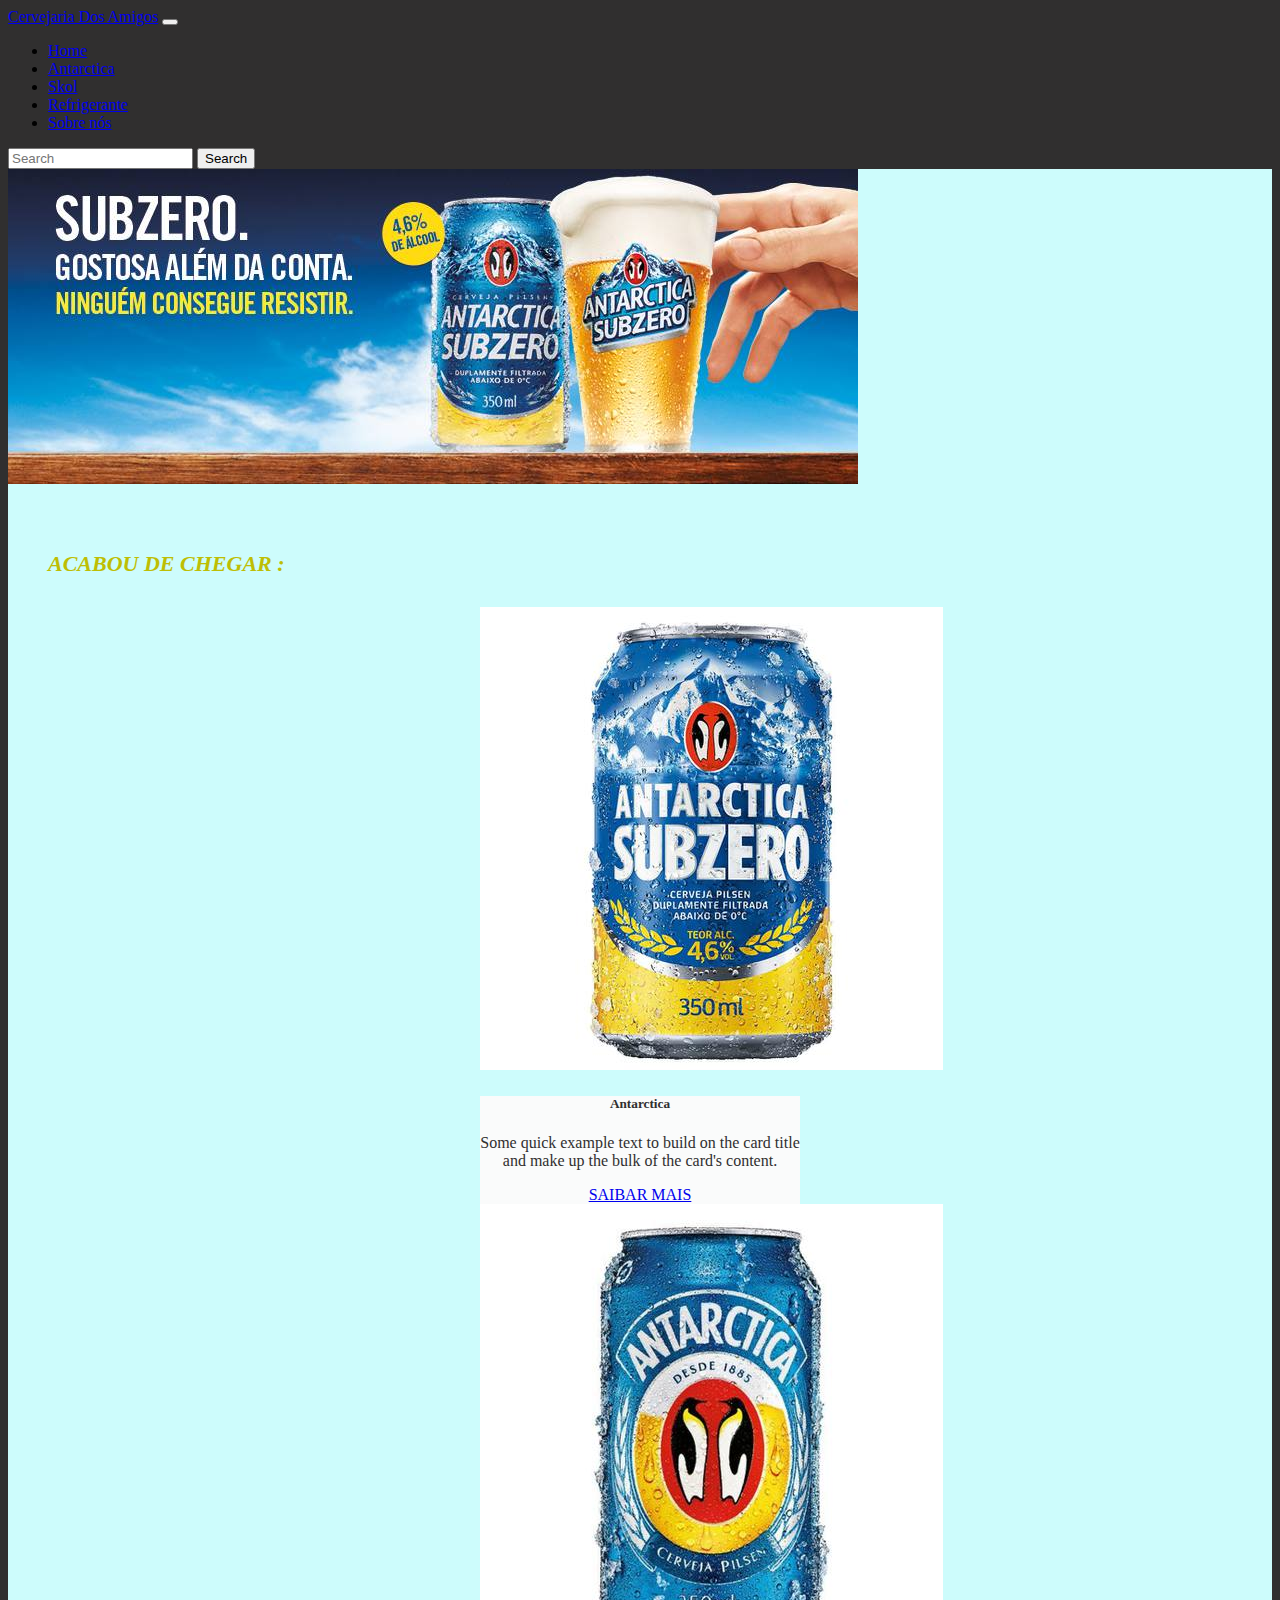
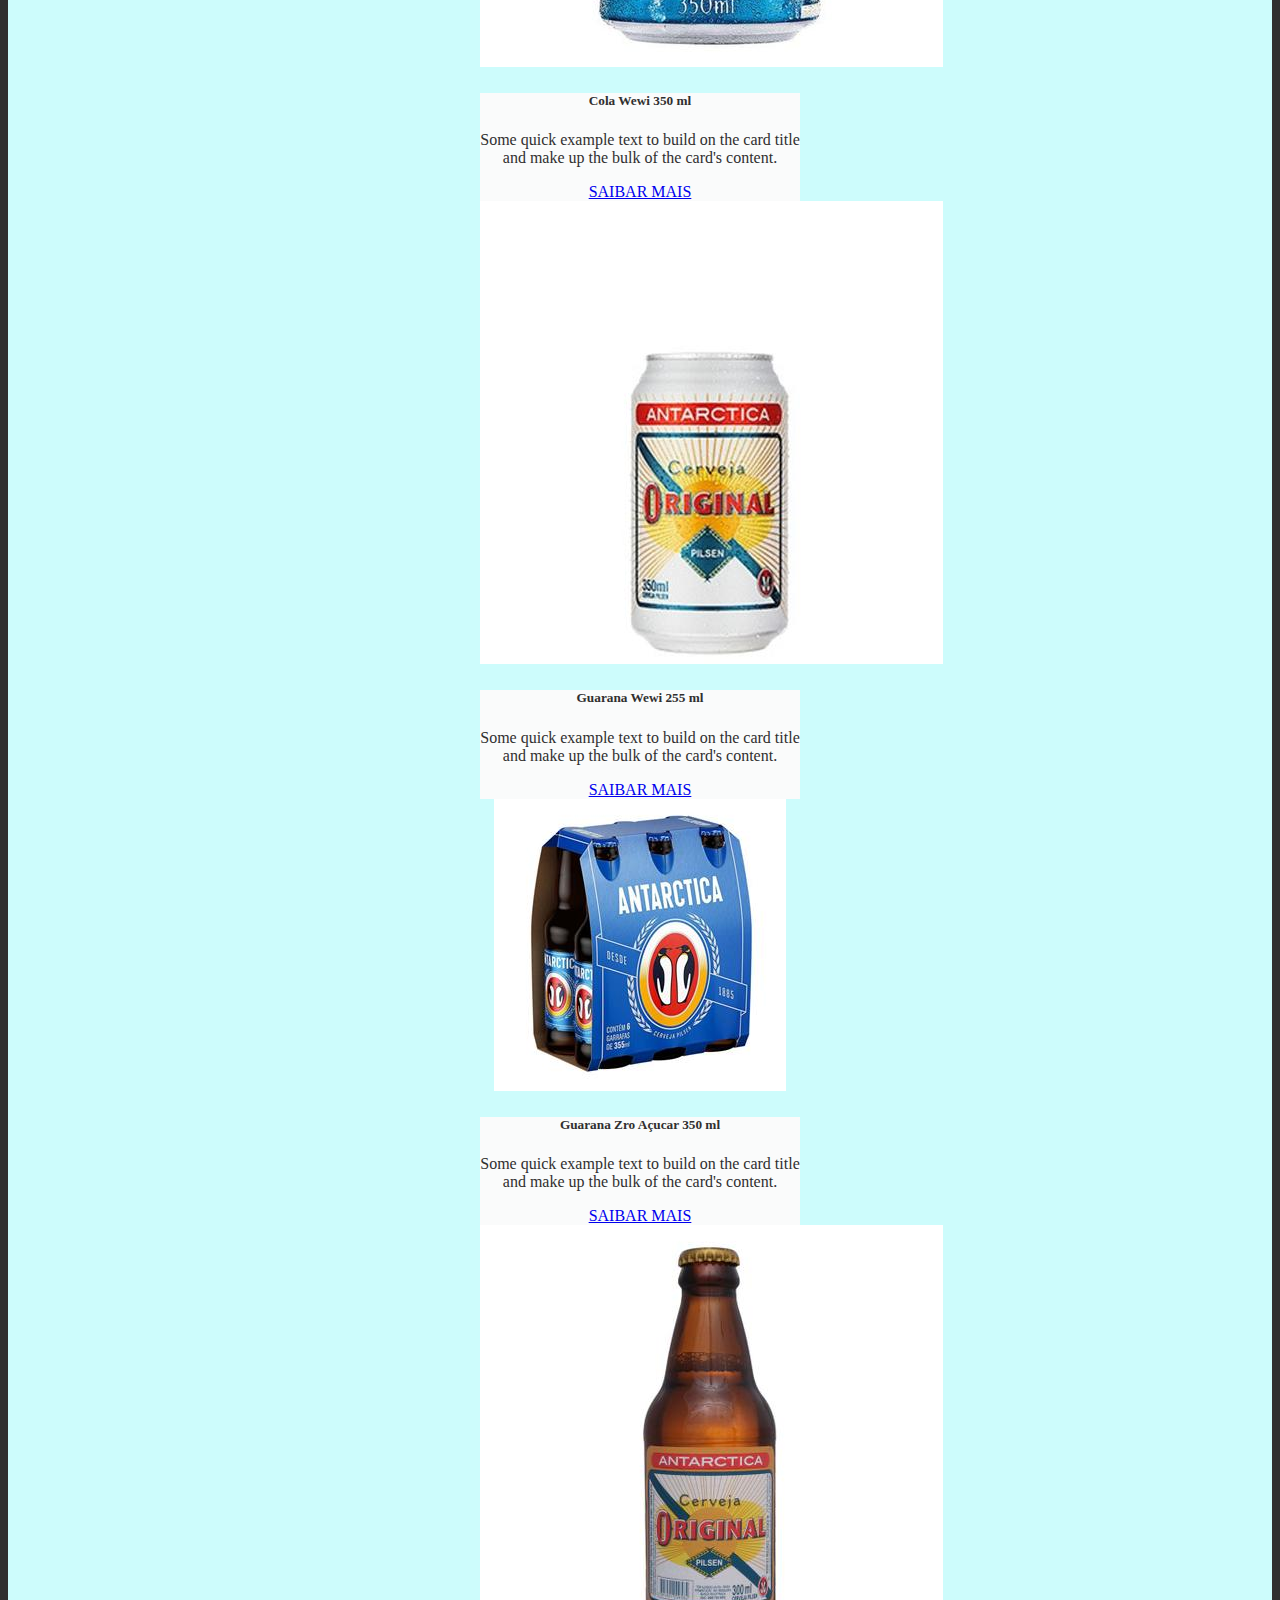
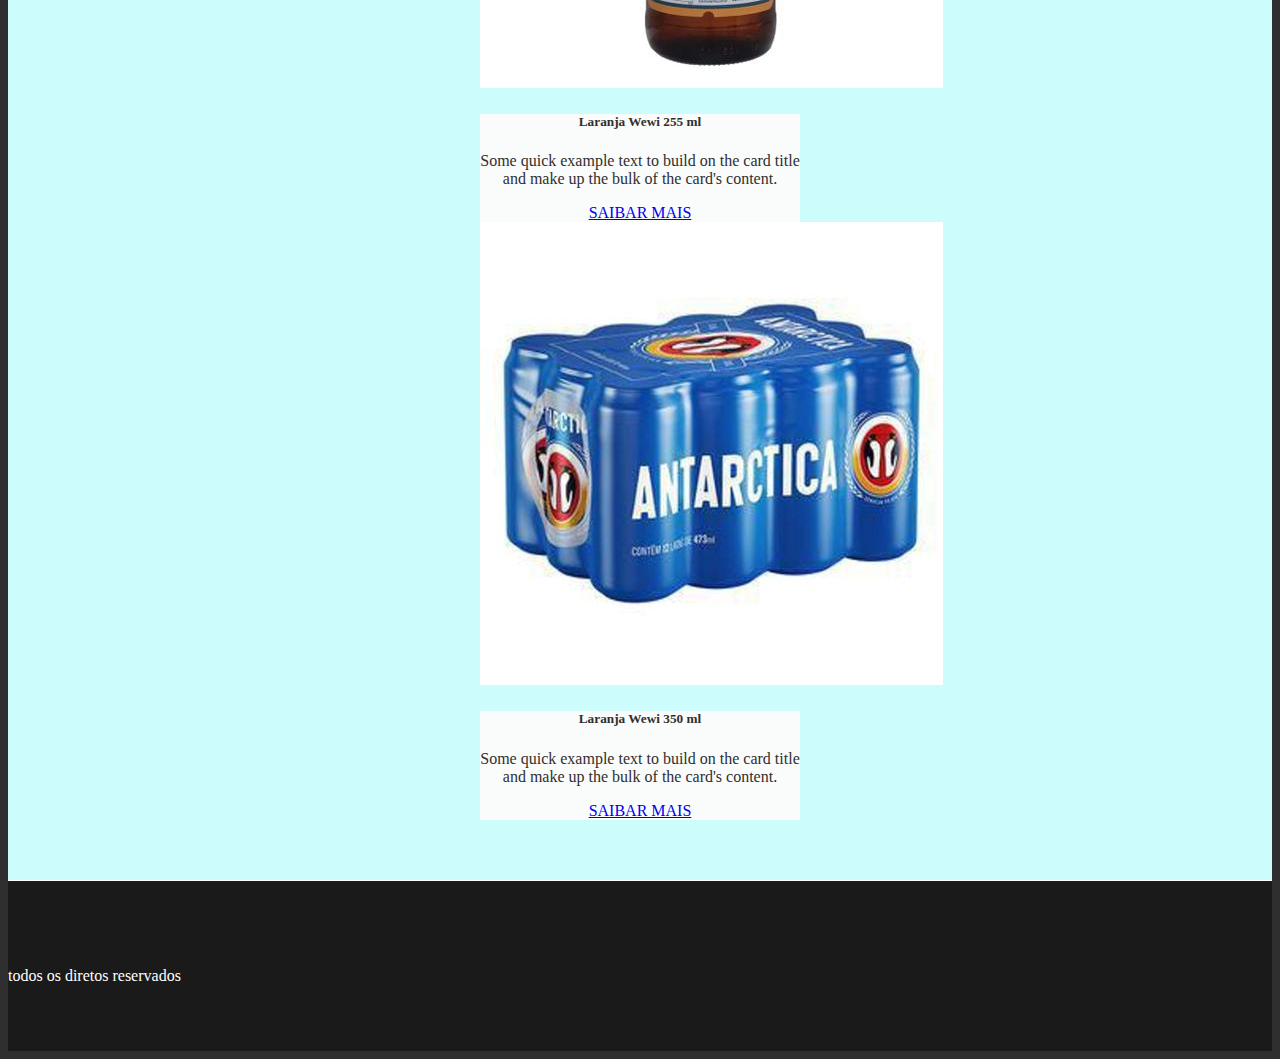
==== antarctica.html @ f9258d47 "criação da pagina antarctica" ====
<!DOCTYPE html>
<html lang="pt">
<head>
    <meta charset="UTF-8">
    <meta http-equiv="X-UA-Compatible" content="IE=edge">
    <meta name="viewport" content="width=device-width, initial-scale=1.0">
    <link href="https://cdn.jsdelivr.net/npm/bootstrap@5.1.1/dist/css/bootstrap.min.css" rel="stylesheet" integrity="sha384-F3w7mX95PdgyTmZZMECAngseQB83DfGTowi0iMjiWaeVhAn4FJkqJByhZMI3AhiU" crossorigin="anonymous">
    <link rel="stylesheet" type="text/css" href="css/style.css" />
    <title>Quem somos</title>
</head>
<body>
    <nav class="navbar navbar-expand-lg navbar-light bg-light">
        <div class="container-fluid">
          <a class="navbar-brand" href="#">Cervejaria Dos Amigos</a>
          <button class="navbar-toggler" type="button" data-bs-toggle="collapse" data-bs-target="#navbarSupportedContent" aria-controls="navbarSupportedContent" aria-expanded="false" aria-label="Toggle navigation">
            <span class="navbar-toggler-icon"></span>
          </button>
          <div class="collapse navbar-collapse" id="navbarSupportedContent">
            <ul class="navbar-nav me-auto mb-2 mb-lg-0">
              <li class="nav-item">
                <a class="nav-link" aria-current="page" href="index.html">Home</a>
              </li>
              <li class="nav-item">
                <a class="nav-link active"  href="antarctica.html">Antarctica</a>
              </li>
              <li class="nav-item">
                <a class="nav-link" href="skol.html">Skol</a>
              </li>
              <li class="nav-item">
                <a class="nav-link" href="refri.html">Refrigerante</a>
              </li>
              <li class="nav-item">
                <a class="nav-link" href="sobre.html">Sobre nós</a>
              </li>
            </ul>
            <form class="d-flex">
              <input class="form-control me-2" type="search" placeholder="Search" aria-label="Search">
              <button class="btn btn-outline-success" type="submit">Search</button>
            </form>
          </div>
        </div>
      </nav>

      <div class="container">

        <div class="row">
        <img src="img/banner_antarctica.jpg" class="img-fluid" alt="...">
        </div>

        <div class="row">
        <figure class="text-center">
          <blockquote class="blockquote">
            <h4>ACABOU DE CHEGAR :</h4>
          </blockquote>
        </figure>
        </div>

       <div class="row g-4" align="center">

        <div class="col">
          <div class="card text-dark bg-light mb-3" style="width: 20rem;">
            <img src="img/antarctica.jpg" class="card-img-top" alt="...">
            <div class="card-body">
              <h5 class="card-title">Antarctica</h5>
              <p class="card-text">Some quick example text to build on the card title and make up the bulk of the card's content.</p>
              <a href="#" class="btn btn-primary">SAIBAR MAIS</a>
            </div>
          </div>
        </div>

        <div class="col">
          <div class="card text-dark bg-light mb-3" style="width: 20rem;">
            <img src="img/antarctica_350_ml.jpg" class="card-img-top" alt="...">
            <div class="card-body">
              <h5 class="card-title">Cola Wewi 350 ml</h5>
              <p class="card-text">Some quick example text to build on the card title and make up the bulk of the card's content.</p>
              <a href="#" class="btn btn-primary">SAIBAR MAIS</a>
            </div>
          </div>
        </div>

        <div class="col">
          <div class="card text-dark bg-light mb-3" style="width: 20rem;">
            <img src="img/antarctica_original_pilsen.jpg" class="card-img-top" alt="...">
            <div class="card-body">
              <h5 class="card-title">Guarana Wewi 255 ml</h5>
              <p class="card-text">Some quick example text to build on the card title and make up the bulk of the card's content.</p>
              <a href="#" class="btn btn-primary">SAIBAR MAIS</a>
            </div>
          </div>
        </div>

        <div class="col">
          <div class="card text-dark bg-light mb-3" style="width: 20rem;">
            <img src="img/antarctica_pilsen_long.jpg" class="card-img-top" alt="...">
            <div class="card-body">
              <h5 class="card-title">Guarana Zro Açucar 350 ml</h5>
              <p class="card-text">Some quick example text to build on the card title and make up the bulk of the card's content.</p>
              <a href="#" class="btn btn-primary">SAIBAR MAIS</a>
            </div>
          </div>
        </div>

        <div class="col">
          <div class="card text-dark bg-light mb-3" style="width: 20rem;">
            <img src="img/cerveja_original_one_way_300ml.jpg" class="card-img-top" alt="...">
            <div class="card-body">
              <h5 class="card-title">Laranja Wewi 255 ml</h5>
              <p class="card-text">Some quick example text to build on the card title and make up the bulk of the card's content.</p>
              <a href="#" class="btn btn-primary">SAIBAR MAIS</a>
            </div>
          </div>
        </div>

        <div class="col">
          <div class="card text-dark bg-light mb-3" style="width: 20rem;">
            <img src="img/antarctica_12lt.jpg" class="card-img-top" alt="...">
            <div class="card-body">
              <h5 class="card-title">Laranja Wewi 350 ml</h5>
              <p class="card-text">Some quick example text to build on the card title and make up the bulk of the card's content.</p>
              <a href="#" class="btn btn-primary">SAIBAR MAIS</a>
            </div>
          </div>
        </div>
        </div>
        
        <div class="row align-items-end">
          <div class="col rotape">
              <p>todos os diretos reservados</p>
          </div>
        </div>  
      </div>
 
    <script src="https://cdn.jsdelivr.net/npm/@popperjs/core@2.9.3/dist/umd/popper.min.js" integrity="sha384-W8fXfP3gkOKtndU4JGtKDvXbO53Wy8SZCQHczT5FMiiqmQfUpWbYdTil/SxwZgAN" crossorigin="anonymous"></script>
    <script src="https://cdn.jsdelivr.net/npm/bootstrap@5.1.1/dist/js/bootstrap.min.js" integrity="sha384-skAcpIdS7UcVUC05LJ9Dxay8AXcDYfBJqt1CJ85S/CFujBsIzCIv+l9liuYLaMQ/" crossorigin="anonymous"></script>  
</body>
</html>
---- css/style.css ----
body html{
    height: 100%;
    background-color:#141414;
}

body {
    background-color:#302f2f;
}


.container{
    background-color: #cdfcfc;
}

.rotape{
    height: 100px;
    background-color:#1A1A1A;
    padding-top: 70px;
    margin-top: 60px;
    color: white;
    border-top: white solid 1px;
   
}

 .text-center{
   width: 400px;
   padding-top: 18px;
   margin-left: 0px;
}

.blockquote  h4{
    color: rgb(190, 190, 3);
    font-size: 22px;
    font-style:oblique
}

.clearfix p{
    padding-top: 20px;
    font-style:italic ;
    color:#302f2f;
}

.card-body{
    background-color: #fafbfb;
    color:#302f2f;
}

@media (max-width: 700px)
{
  .clearfix img
   {
    display: block;
    margin-left: auto;
    margin-right: auto;
    width: 200px;
    height: 200px;
    
   }

 .blockquote  h4{
    color: rgb(190, 190, 3);
    font-size: 19px;
    font-style:oblique;
}

.blockquote{
    display: block;
    margin-left: auto;
    margin-right: auto;
}
}
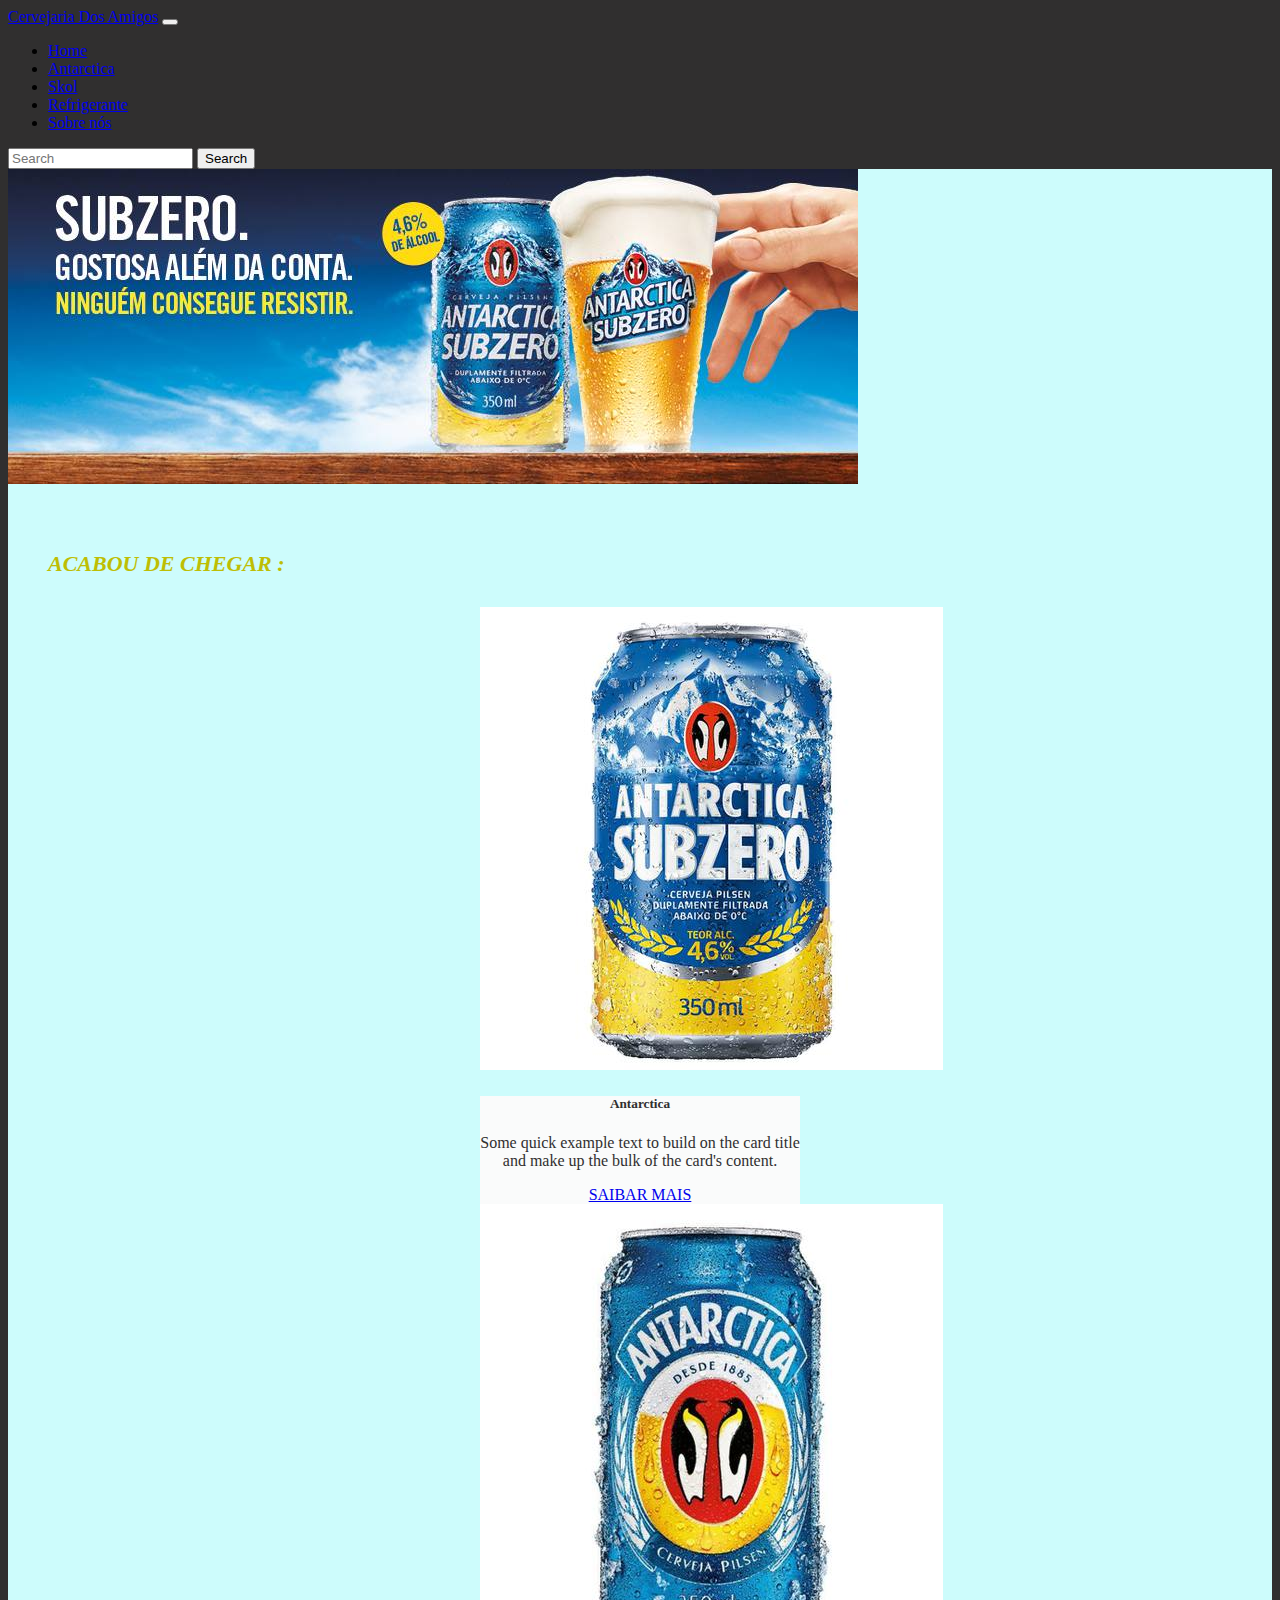
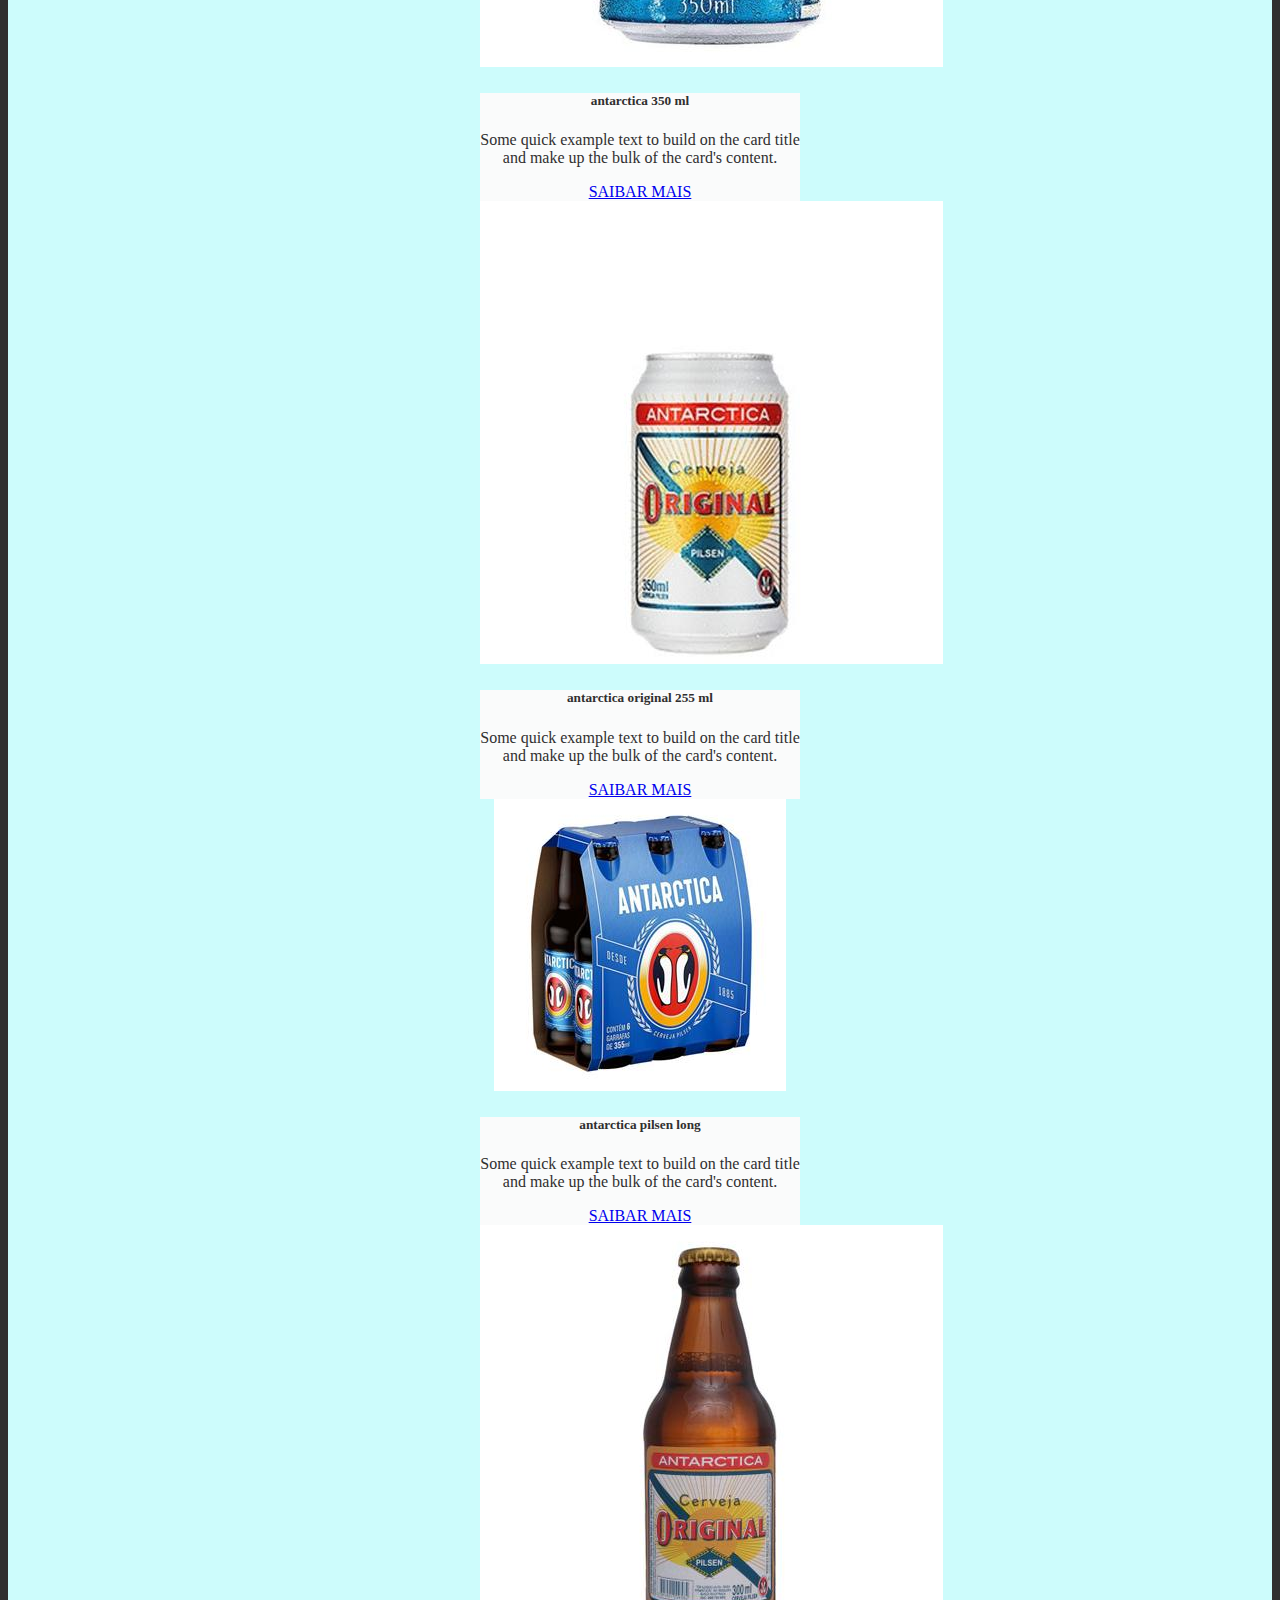
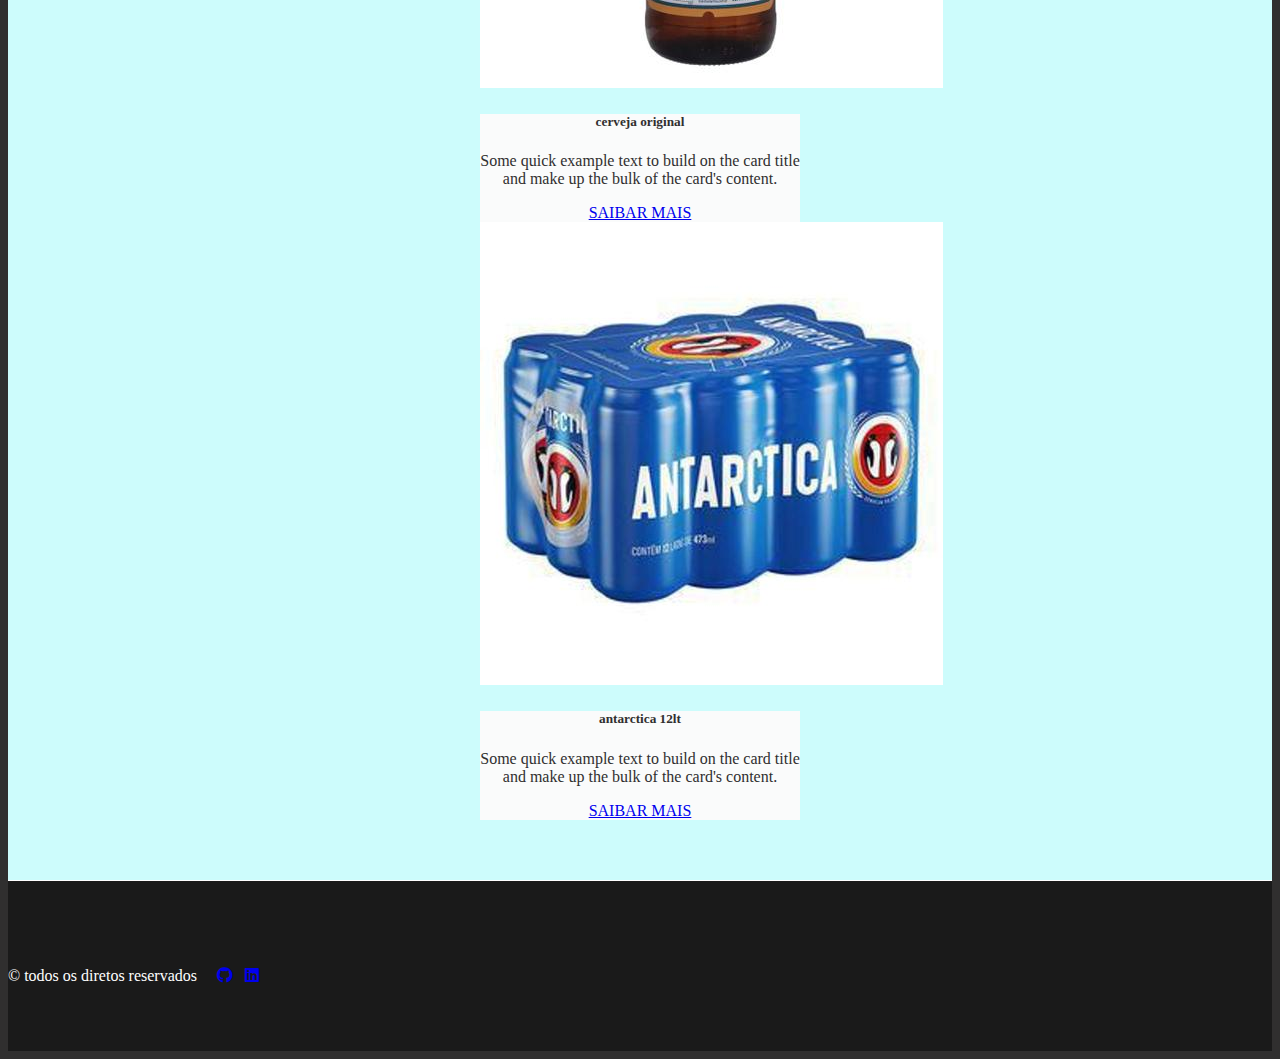
==== commit 52367fb2: "corrigimento de alguns erros nestes arquivos" ====
--- a/antarctica.html
+++ b/antarctica.html
@@ -5,6 +5,7 @@
     <meta http-equiv="X-UA-Compatible" content="IE=edge">
     <meta name="viewport" content="width=device-width, initial-scale=1.0">
     <link href="https://cdn.jsdelivr.net/npm/bootstrap@5.1.1/dist/css/bootstrap.min.css" rel="stylesheet" integrity="sha384-F3w7mX95PdgyTmZZMECAngseQB83DfGTowi0iMjiWaeVhAn4FJkqJByhZMI3AhiU" crossorigin="anonymous">
+    <link rel="stylesheet" href="https://cdnjs.cloudflare.com/ajax/libs/font-awesome/5.15.4/css/all.min.css" integrity="sha512-1ycn6IcaQQ40/MKBW2W4Rhis/DbILU74C1vSrLJxCq57o941Ym01SwNsOMqvEBFlcgUa6xLiPY/NS5R+E6ztJQ==" crossorigin="anonymous" referrerpolicy="no-referrer" />
     <link rel="stylesheet" type="text/css" href="css/style.css" />
     <title>Quem somos</title>
 </head>
@@ -55,6 +56,7 @@
         </figure>
         </div>
 
+        <!-- vitrine dos produto da antarctica-->
        <div class="row g-4" align="center">
 
         <div class="col">
@@ -63,7 +65,7 @@
             <div class="card-body">
               <h5 class="card-title">Antarctica</h5>
               <p class="card-text">Some quick example text to build on the card title and make up the bulk of the card's content.</p>
-              <a href="#" class="btn btn-primary">SAIBAR MAIS</a>
+              <a href="produto.html" class="btn btn-primary">SAIBAR MAIS</a>
             </div>
           </div>
         </div>
@@ -72,9 +74,9 @@
           <div class="card text-dark bg-light mb-3" style="width: 20rem;">
             <img src="img/antarctica_350_ml.jpg" class="card-img-top" alt="...">
             <div class="card-body">
-              <h5 class="card-title">Cola Wewi 350 ml</h5>
+              <h5 class="card-title">antarctica 350 ml</h5>
               <p class="card-text">Some quick example text to build on the card title and make up the bulk of the card's content.</p>
-              <a href="#" class="btn btn-primary">SAIBAR MAIS</a>
+              <a href="produto.html" class="btn btn-primary">SAIBAR MAIS</a>
             </div>
           </div>
         </div>
@@ -83,9 +85,9 @@
           <div class="card text-dark bg-light mb-3" style="width: 20rem;">
             <img src="img/antarctica_original_pilsen.jpg" class="card-img-top" alt="...">
             <div class="card-body">
-              <h5 class="card-title">Guarana Wewi 255 ml</h5>
+              <h5 class="card-title">antarctica original 255 ml</h5>
               <p class="card-text">Some quick example text to build on the card title and make up the bulk of the card's content.</p>
-              <a href="#" class="btn btn-primary">SAIBAR MAIS</a>
+              <a href="produto.html" class="btn btn-primary">SAIBAR MAIS</a>
             </div>
           </div>
         </div>
@@ -94,9 +96,9 @@
           <div class="card text-dark bg-light mb-3" style="width: 20rem;">
             <img src="img/antarctica_pilsen_long.jpg" class="card-img-top" alt="...">
             <div class="card-body">
-              <h5 class="card-title">Guarana Zro Açucar 350 ml</h5>
+              <h5 class="card-title">antarctica pilsen long</h5>
               <p class="card-text">Some quick example text to build on the card title and make up the bulk of the card's content.</p>
-              <a href="#" class="btn btn-primary">SAIBAR MAIS</a>
+              <a href="produto.html" class="btn btn-primary">SAIBAR MAIS</a>
             </div>
           </div>
         </div>
@@ -105,9 +107,9 @@
           <div class="card text-dark bg-light mb-3" style="width: 20rem;">
             <img src="img/cerveja_original_one_way_300ml.jpg" class="card-img-top" alt="...">
             <div class="card-body">
-              <h5 class="card-title">Laranja Wewi 255 ml</h5>
+              <h5 class="card-title">cerveja original</h5>
               <p class="card-text">Some quick example text to build on the card title and make up the bulk of the card's content.</p>
-              <a href="#" class="btn btn-primary">SAIBAR MAIS</a>
+              <a href="produto.html" class="btn btn-primary">SAIBAR MAIS</a>
             </div>
           </div>
         </div>
@@ -116,17 +118,18 @@
           <div class="card text-dark bg-light mb-3" style="width: 20rem;">
             <img src="img/antarctica_12lt.jpg" class="card-img-top" alt="...">
             <div class="card-body">
-              <h5 class="card-title">Laranja Wewi 350 ml</h5>
+              <h5 class="card-title">antarctica 12lt</h5>
               <p class="card-text">Some quick example text to build on the card title and make up the bulk of the card's content.</p>
-              <a href="#" class="btn btn-primary">SAIBAR MAIS</a>
+              <a href="produto.html" class="btn btn-primary">SAIBAR MAIS</a>
             </div>
           </div>
         </div>
         </div>
         
-        <div class="row align-items-end">
+         <!-- fim davitrine dos produto da antarctica-->
+         <div class="row align-items-end">
           <div class="col rotape">
-              <p>todos os diretos reservados</p>
+              <p>  &#0169 todos os diretos reservados &nbsp &nbsp <a href="https://github.com/alecio-junior"><i class="fab fa-github"></i></a> &nbsp <a href="https://www.linkedin.com/in/aleciosales/"><i class="fab fa-linkedin"></i></a></p> 
           </div>
         </div>  
       </div>
--- a/css/style.css
+++ b/css/style.css
@@ -10,6 +10,14 @@
 
 .container{
     background-color: #cdfcfc;
+}
+
+.pagina_produto{
+    margin-top: 10px;
+}
+
+.adicionar{
+    margin-top: 10px;
 }
 
 .rotape{
@@ -45,6 +53,11 @@
     color:#302f2f;
 }
 
+.pagamento{
+ margin-top: 2px; 
+ width: 100%;
+}
+
 @media (max-width: 700px)
 {
   .clearfix img
